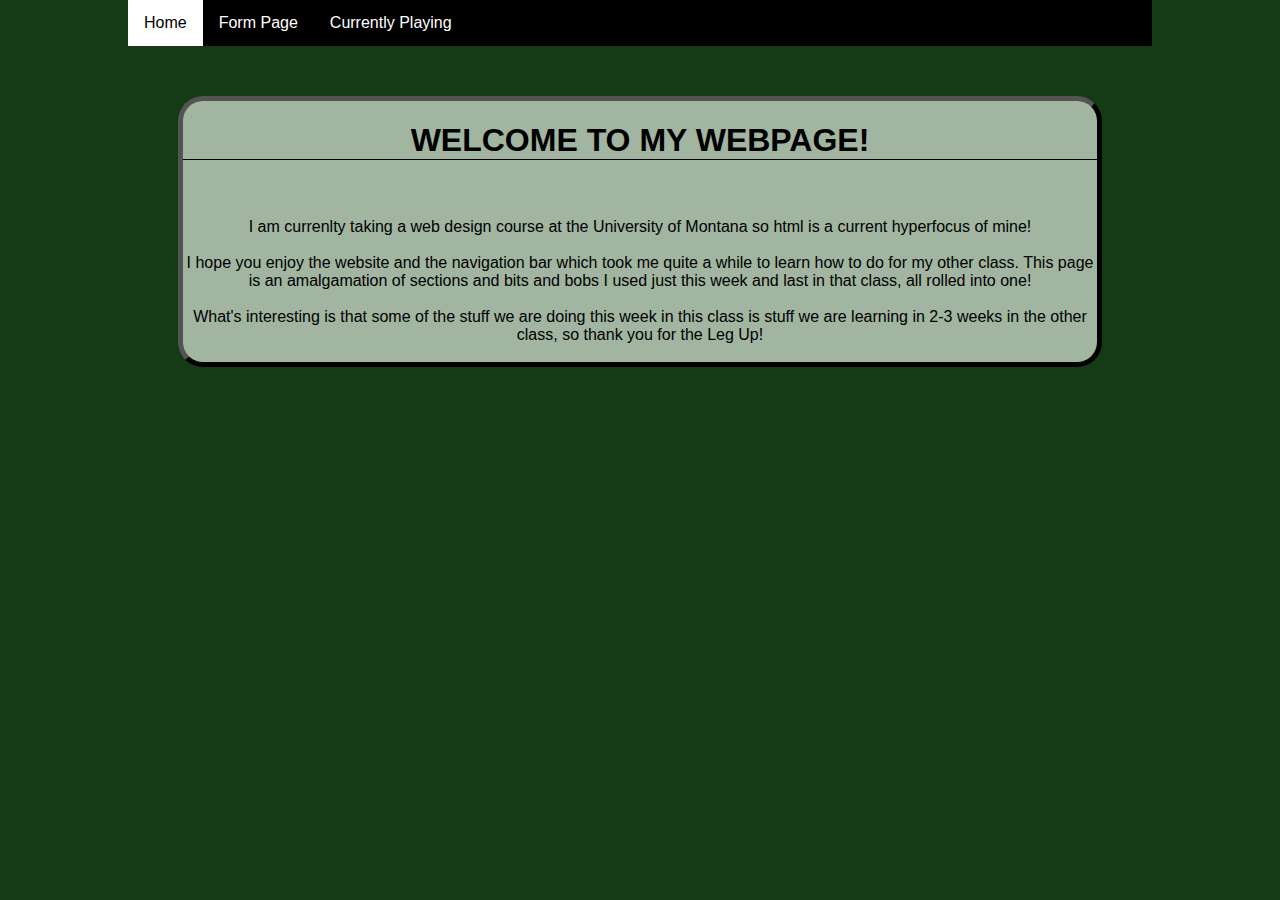
==== Week7/index.html @ a06c6190 "Copying files" ====
<!DOCTYPE html>
<html>
    <head>
        <meta charset = "utf-8">
        <title> Aaron's Website</title>

        <style>
            .mainContainer {
                margin: 50px;
			    background-color: #a1b5a1;
			    border: 5px outset black;
			    border-radius: 25px;
			    text-align: center;
            }
            h1 {
			text-align: center;
			text-transform: uppercase;
			border-bottom: 1px solid black;
		    }
		    ul {
                list-style-type: none;
                margin: 0;
                padding: 0;
                overflow: hidden;
                background-color: black;
		    }
            li{
                float: left;
            }
            li a {
                display: block;
                color: white;
                text-align: center;
                padding: 14px 16px;
                text-decoration: none;
            }
            .active {
                background-color: white;
                color:black;
            }
            body {
                background-color: #153b15;
                margin: 0 10%;
                font-family: sans-serif;
            }

        </style>
    </head>
    <body>
        <ul>
            <li><a class = "active" href="index.html">Home</a></li>
            <li><a href="formpage.html">Form Page</a></li>
            <li><a href="currentlyplaying.html">Currently Playing</a></li>
        </ul>
        <div class = "mainContainer">
            <h1>Welcome to my webpage!</h1>
            <br>
            <br>
            I am currenlty taking a web design course at the University of Montana so html is a current hyperfocus of mine!
            <br>
            <br>
            I hope you enjoy the website and the navigation bar which took me quite a while to learn how to do for my other class. This page is an amalgamation of 
            sections and bits and bobs I used just this week and last in that class, all rolled into one!
            <br>
            <br>
            What's interesting is that some of the stuff we are doing this week in this class is stuff we are learning in 2-3 weeks in the other class, so thank you for the Leg Up!
            <br>
            <br>
        </div>
    </body>
</html>
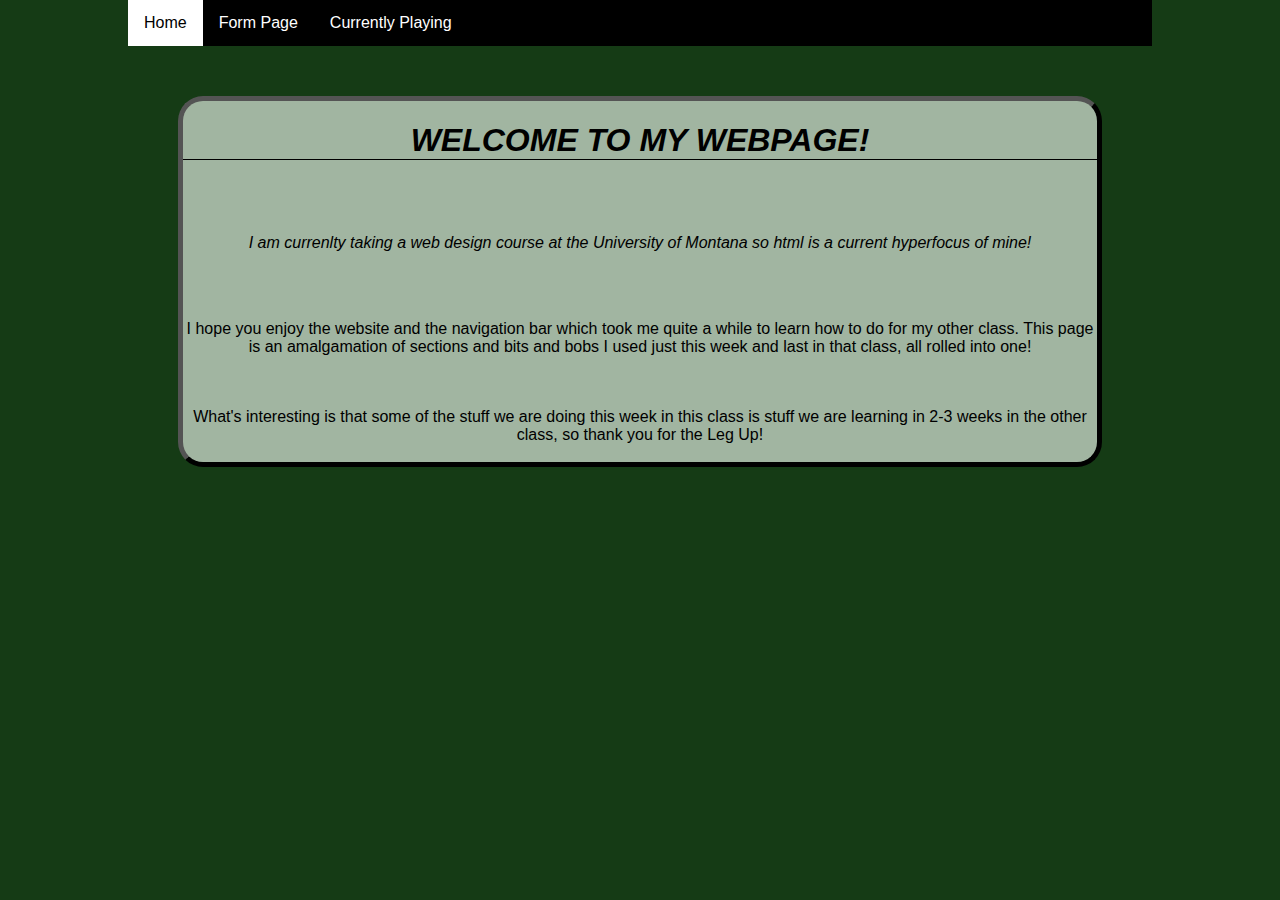
==== commit 00a3631e: "finished" ====
--- a/Week7/index.html
+++ b/Week7/index.html
@@ -3,46 +3,8 @@
     <head>
         <meta charset = "utf-8">
         <title> Aaron's Website</title>
-
+        <link rel="stylesheet" type="text/css" href="mainstyle.css">
         <style>
-            .mainContainer {
-                margin: 50px;
-			    background-color: #a1b5a1;
-			    border: 5px outset black;
-			    border-radius: 25px;
-			    text-align: center;
-            }
-            h1 {
-			text-align: center;
-			text-transform: uppercase;
-			border-bottom: 1px solid black;
-		    }
-		    ul {
-                list-style-type: none;
-                margin: 0;
-                padding: 0;
-                overflow: hidden;
-                background-color: black;
-		    }
-            li{
-                float: left;
-            }
-            li a {
-                display: block;
-                color: white;
-                text-align: center;
-                padding: 14px 16px;
-                text-decoration: none;
-            }
-            .active {
-                background-color: white;
-                color:black;
-            }
-            body {
-                background-color: #153b15;
-                margin: 0 10%;
-                font-family: sans-serif;
-            }
 
         </style>
     </head>
@@ -53,14 +15,13 @@
             <li><a href="currentlyplaying.html">Currently Playing</a></li>
         </ul>
         <div class = "mainContainer">
-            <h1>Welcome to my webpage!</h1>
+            <h1 id="bigger">Welcome to my webpage!</h1>
             <br>
             <br>
-            I am currenlty taking a web design course at the University of Montana so html is a current hyperfocus of mine!
+            <p style="font-style: italic;">I am currenlty taking a web design course at the University of Montana so html is a current hyperfocus of mine!</p>
             <br>
             <br>
-            I hope you enjoy the website and the navigation bar which took me quite a while to learn how to do for my other class. This page is an amalgamation of 
-            sections and bits and bobs I used just this week and last in that class, all rolled into one!
+            <p style="font-style: initial;">I hope you enjoy the website and the navigation bar which took me quite a while to learn how to do for my other class. This page is an amalgamation of sections and bits and bobs I used just this week and last in that class, all rolled into one!</p>
             <br>
             <br>
             What's interesting is that some of the stuff we are doing this week in this class is stuff we are learning in 2-3 weeks in the other class, so thank you for the Leg Up!
--- a/Week7/mainstyle.css
+++ b/Week7/mainstyle.css
@@ -0,0 +1,48 @@
+.mainContainer {
+	margin: 50px;
+	background-color: #a1b5a1;
+	border: 5px outset black;
+	border-radius: 25px;
+	text-align: center;
+}
+
+h1 {
+	text-align: center;
+	text-transform: uppercase;
+	border-bottom: 1px solid black;
+}
+
+ul {
+    list-style-type: none;
+    margin: 0;
+    padding: 0;
+    overflow: hidden;
+    background-color: black;
+}
+
+li{
+    float: left;
+}
+
+li a {
+    display: block;
+    color: white;
+    text-align: center;
+    padding: 14px 16px;
+    text-decoration: none;
+}
+
+.active {
+    background-color: white;
+    color:black;
+}
+
+body {
+    background-color: #153b15;
+    margin: 0 10%;
+    font-family: sans-serif;
+}
+#bigger{
+	font-size:48;
+	font-style:italic;
+}